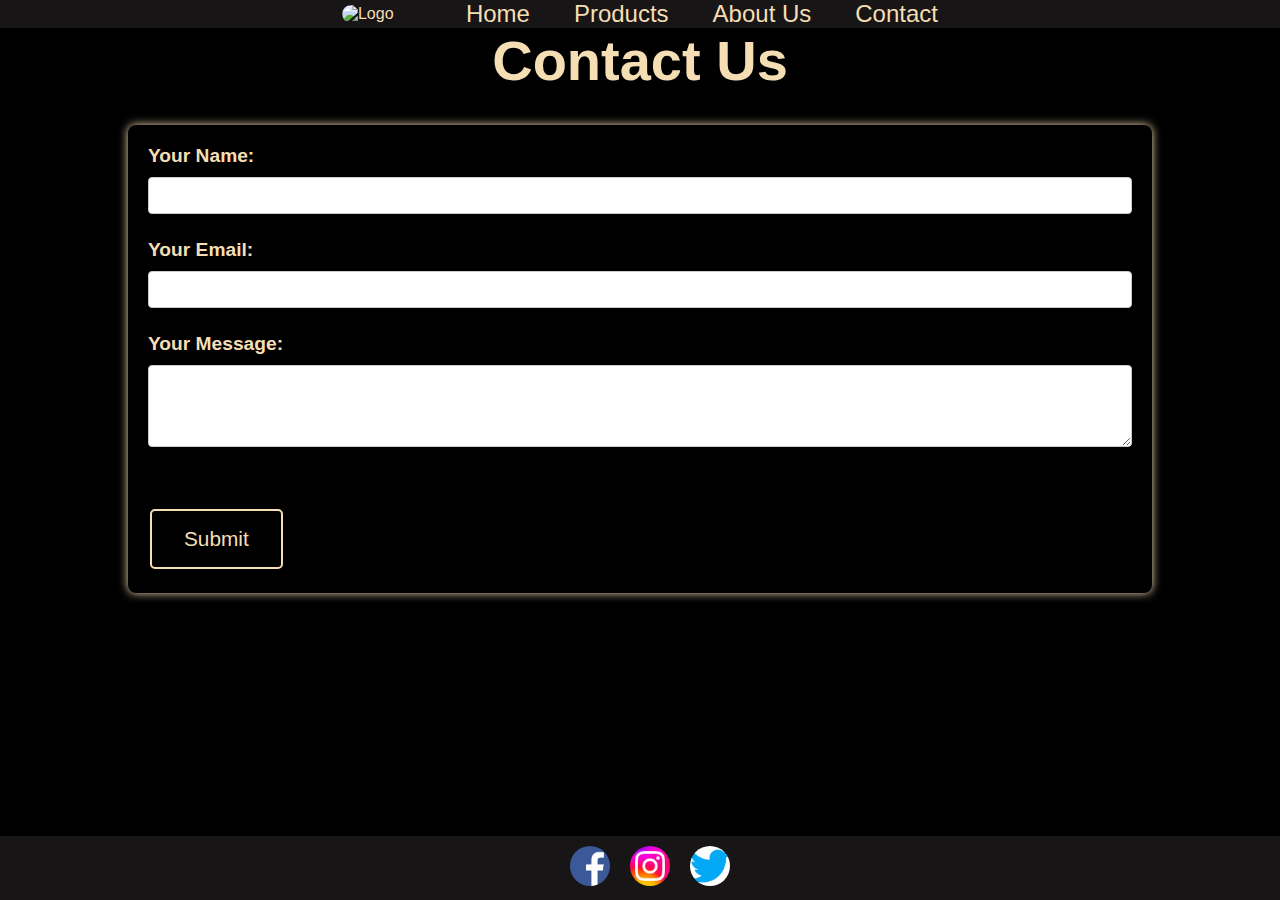
==== contact.html @ ebea3ec8 "mtm6201-midterm" ====
<!DOCTYPE html>
<html lang="en">
<head>
  <meta charset="UTF-8">
  <meta name="viewport" content="width=device-width, initial-scale=1.0">
  <title>Zam Zam Bakery</title>
  <link rel="stylesheet" href="style.css">
</head>
<body style=" background-image: none;">
  <header>
    <div class="header-content">
      <img class="logo" src="Images/logo.PNG" alt="Logo" class="prod-img">
      <a href="index.html">Home</a>
      <a href="products.html">Products</a>
      <a href="#">About Us</a>
      <a href="#">Contact</a>
    </div>
  </header>
  <main>
    <section id="contact">
      <h1>Contact Us</h1>
      <div class="contact-form">
        <form action="#" method="post">
          <div class="form-group">
              <label for="name">Your Name:</label>
              <input type="text" id="name" name="name" required>
          </div>

          <div class="form-group">
              <label for="email">Your Email:</label>
              <input type="email" id="email" name="email" required>
          </div>

          <div class="form-group">
              <label for="message">Your Message:</label>
              <textarea id="message" name="message" rows="4" required></textarea>
          </div>

          <button aria-label="Submit" type="submit" class="button home-button">Submit</button>
      </form>
      </div>
    </section>
  </main>
  <div class="clear"></div>
  <footer>
    <div class="footer-icons">
      <a href="https://www.facebook.com/" target="_blank" class="icon"><img src="Images/facebook.png" alt="Facebook"></a>
      <a href="https://www.instagram.com/" target="_blank" class="icon"><img src="Images/instagram.webp" alt="Instagram"></a>
      <a href="https://twitter.com/?lang=en" target="_blank" class="icon"><img src="Images/twitter.png" alt="Twitter"></a>
    </div>
  </footer>
</body>
</html>
---- style.css ----
* {
  margin: 0;
  padding: 0;
  font-family: 'Roboto', sans-serif;
  color: wheat;
}

html {
  height: 100vh;
}

body {
  background-image: url("Images/home.png");
  background-color: black;
  background-position: center;
  background-repeat: no-repeat;
  background-size: cover;
  min-height: 100vh; /* Ensure at least 100% viewport height */
}

main {
  max-width: 80%;
  margin: 0 auto;
  display: flex;
  justify-content: center;
}

/* Home Page */

#home {
  max-width: 80%;
  display: flex;
  flex-direction: column;
  align-items: center;
  margin-top: 5rem;
}

h1 {
  font-size: 3.5rem;
  text-align: center;
}

h2 {
  font-size: 2rem;
}

.button {
  border: none;
  color: wheat;
  padding: 16px 32px;
  text-align: center;
  text-decoration: none;
  display: inline-block;
  font-size: 1.3rem;
  margin: 4px 2px;
  transition-duration: 0.4s;
  cursor: pointer;
}

.home-text {
  font-size: 2rem;
  margin-top: 5rem;
}

.home-button {
  background-color: black; 
  border: 2px solid wheat;
  border-radius: 5px;
  margin-top: 2rem;
  color: wheat;
}

.home-button:hover {
  /* background-color: wheat; */
  color: white;
}

/* Header */

header {
  background-color: rgb(23 21 21);
  box-shadow: 0 0 10px rgba(0, 0, 0, 0.1);
}


.header-content {
  max-width: 50%;
  margin: 0 auto;
  display: flex;
  flex-direction: row;
  justify-content: space-around;
  align-items: center;
}

.header-content a {
  text-decoration: none;
  font-weight: 500;
  font-size: 1.5rem;
  transition-duration: 0.4s;
}

.header-content a:hover {
  color: white;
}

.logo {
  width: 80px;
  border-radius: 1rem;
  cursor: pointer;
}

/* Products Page */

#products {
  display: flex;
  flex-direction: column;
  align-items: center;
  justify-content: space-evenly;
}

.product {
  display: flex;
  flex-direction: row;
  align-items: center;
  justify-content: space-evenly;
  margin-top: 1rem;
}

.product-img {
  display: flex;
  flex: 1;
  align-items: center;
  justify-content: center;
}

.product-img img{
  max-width: 80%;
}

.product-desc {
  display: flex;
  flex: 2;
  flex-direction: column;
  align-items: center;
}

.product-desc p{
  font-size: 1.3rem;
  margin-top: 5px;
}

/* Contact Page */

#contact {
  width: 100%;
}

.contact-form {
  font-size: 1.2rem;
  margin-top: 2rem;
  /* background-color: whitesmoke; */
  box-shadow: 0 0 10px wheat;
  padding: 20px;
  border-radius: 8px;
}


.form-group {
  margin-bottom: 25px;
}

label {
  display: block;
  margin-bottom: 10px;
  font-weight: bold;
}

input,
textarea {
  width: 100%;
  padding: 10px;
  box-sizing: border-box;
  border: 1px solid #ccc;
  border-radius: 4px;
}


/* Footer */
.clear { clear: both; height: 80px; }
footer {
  position: fixed;
  bottom: 0;
  left: 0;
  width: 100%;
  text-align: center;
  background-color: rgb(23 21 21);
  padding: 10px;
}

.footer-icons {
  display: flex;
  justify-content: center;
}

.icon {
  margin: 0 10px;
}

.icon img {
  width: 2.5rem;
  height: 2.5rem;
  border-radius: 3rem;
}


/* Animations */
@keyframes fadeIn {
  from {
    opacity: 0;
  }
  to {
    opacity: 1;
  }
}

@keyframes slideIn {
  from {
    transform: translateY(-20px);
    opacity: 0;
  }
  to {
    transform: translateY(0);
    opacity: 1;
  }
}

.animated {
  animation: fadeIn 1s ease-out, slideIn 1s ease-out;
}

.animated2 {
  animation: fadeIn 2s ease-out, slideLeft 1s ease-out;
}

/* Media Queries */

@media screen and (max-width: 500px) {
  html {
    font-size: 12px;
  }

  #home {
    max-width: 100%;
  }

  .logo {
    width: 50px;
    border-radius: 1rem;
  }
  
}

@media screen and (max-width: 800px) {
  .header-content {
    max-width: 100%;
  }

  .product-img img{
    max-width: 50%;
  }

  .product {
    display: flex;
    flex-direction: column;
    align-items: center;
  }

  #contact {
    width: 100%;
  }  

}
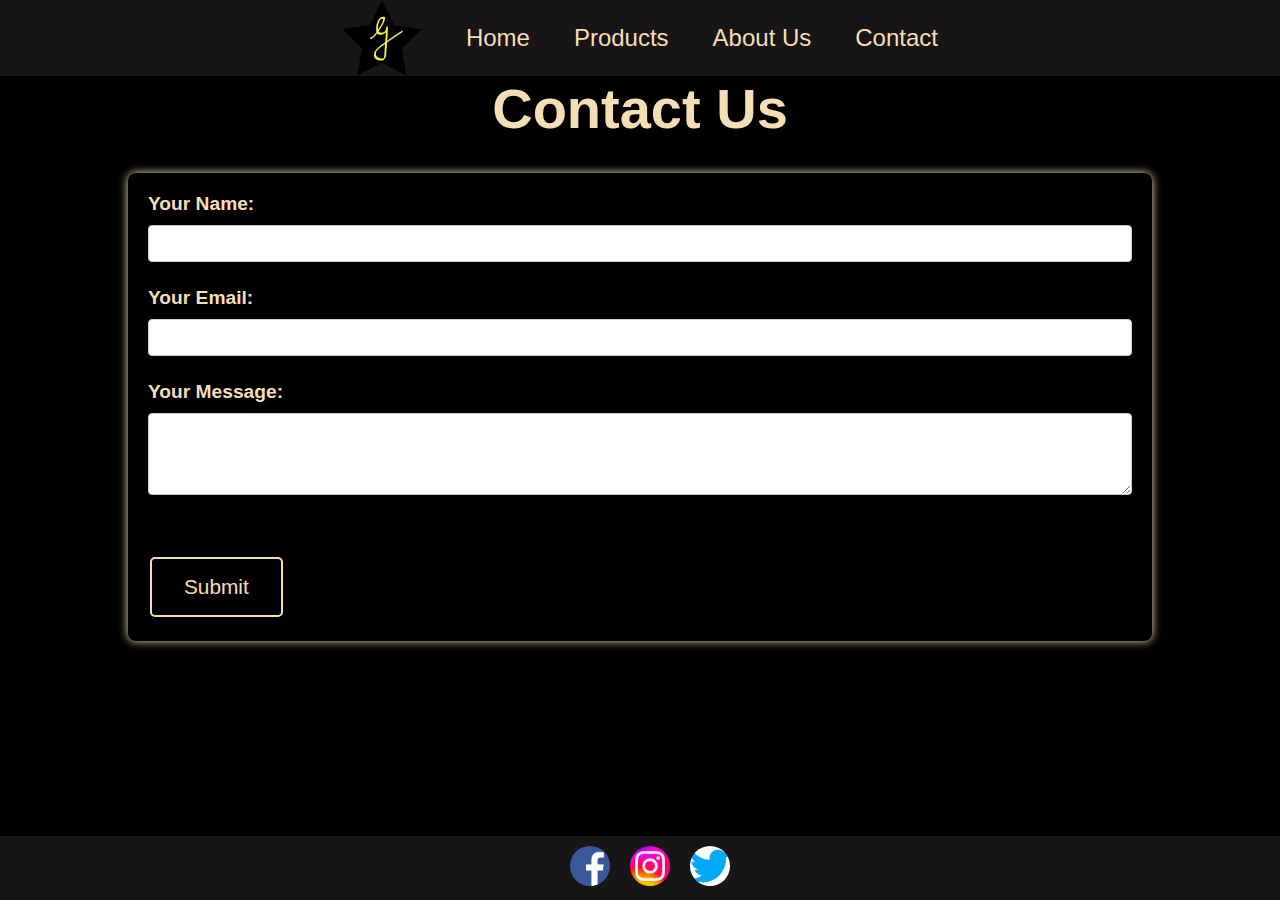
==== commit ab61227c: "Changed image type" ====
--- a/contact.html
+++ b/contact.html
@@ -3,13 +3,13 @@
 <head>
   <meta charset="UTF-8">
   <meta name="viewport" content="width=device-width, initial-scale=1.0">
-  <title>Zam Zam Bakery</title>
+  <title>Grace Bakery</title>
   <link rel="stylesheet" href="style.css">
 </head>
 <body style=" background-image: none;">
   <header>
     <div class="header-content">
-      <img class="logo" src="Images/logo.PNG" alt="Logo" class="prod-img">
+      <img class="logo" src="Images/logo.png" alt="Logo" class="prod-img">
       <a href="index.html">Home</a>
       <a href="products.html">Products</a>
       <a href="#">About Us</a>
